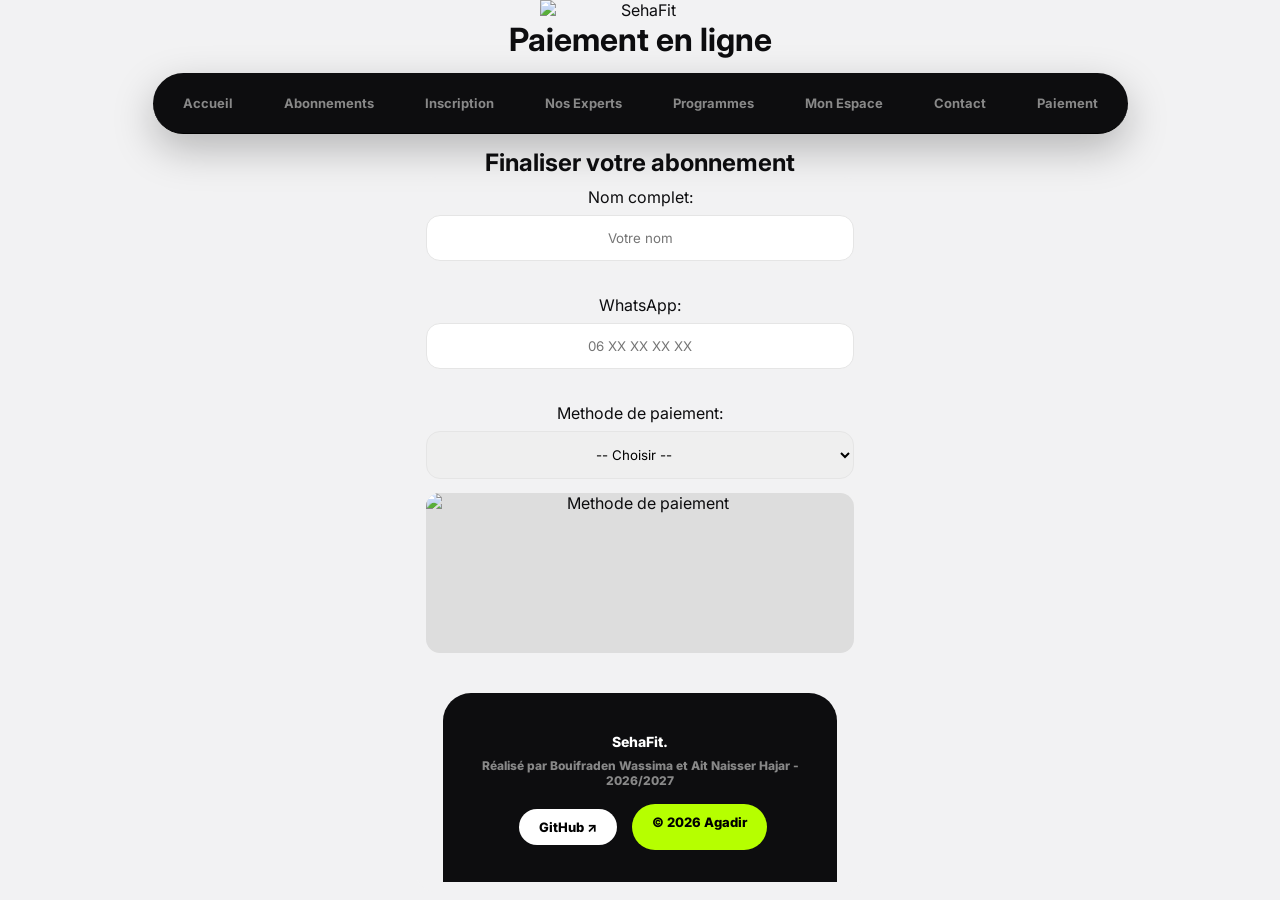
==== paiement.html @ 0464c271 "Add files via upload" ====
<!DOCTYPE html>
<html>
<head>
<meta charset="UTF-8">
<meta name="viewport" content="width=device-width, initial-scale=1.0">
<img src="Images/image.png.png" alt="SehaFit" width="200" style="display: block;margin:auto;">
<title>Paiement - SehaFit</title>
<style>
    body{margin:0;background:lightgray;display:flex;flex-direction:column;align-items:center;text-align:center;font-family:Arial}
    header,nav{position:sticky;top:0;z-index:100;background:rgba(255,255,255,0.9);backdrop-filter:blur(8px);width:100%;display:flex;justify-content:center;align-items:center;padding:10px;box-shadow:0 2px 8px rgba(0,0,0,0.1)}
    nav{top:58px;border-bottom:1px solid black}
    main{width:95%;max-width:700px;display:flex;flex-direction:column;align-items:center}
    section,.espace-box,.programme{background:white;border:1px solid black;border-radius:15px;padding:15px;margin:15px 0;width:90%;max-width:600px}
    a,button{margin:5px;text-decoration:none;color:black;font-weight:bold;text-align:center}
    img,table,canvas, input, select{display:block;margin:10px auto;max-width:100%;text-align:center}
    </style>
    <link rel="stylesheet" href="style.css">
</head>
<body>

<h1>Paiement en ligne</h1>
<nav>
<a href="index.html">Accueil</a>
<a href="abonnements.html">Abonnements</a>
<a href="inscription.html">Inscription</a>
<a href="experts.html">Nos Experts</a>
<a href="programmes.html">Programmes</a>
<a href="espace.html">Mon Espace</a>
<a href="contact.html">Contact</a>
<a href="paiement.html">Paiement</a>
</nav>

<h2 id="titrePack">Finaliser votre abonnement</h2>

<div class="box">
<label>Nom complet:</label><br>
<input type="text" id="nom" placeholder="Votre nom"><br>

<label>WhatsApp:</label><br>
<input type="text" id="tel" placeholder="06 XX XX XX XX"><br>

<label>Methode de paiement:</label><br>
<select id="methode" onchange="showInfo()">
<option value="">-- Choisir --</option>
<option value="wafacash">Wafacash</option>
<option value="cih">CIH Bank</option>
<option value="mopay">MoPay</option>
<option value="barid">Barid Cash</option>
</select>
<img src="Images/image.jpg11.jpg" alt="Methode de paiement" width="200" style="display: block;margin:auto;">

<footer style="background:#0D0D0F; color:#888; text-align:center; padding:32px 20px; margin-top:40px; border-radius:28px 28px 0 0; width:92%; max-width:1100px; margin-left:auto; margin-right:auto;">
<p style="color:white; font-weight:800; font-size:14px; margin-bottom:6px;">SehaFit.</p>
<p style="font-size:12px; margin-bottom:16px;">Réalisé par Bouifraden Wassima et Ait Naisser Hajar - 2026/2027</p>
<div style="display:flex; gap:10px; justify-content:center;">
<a href="https://github.com/" target="_blank" style="display:inline-block; background:white; color:black; padding:10px 20px; border-radius:100px; text-decoration:none; font-weight:800; font-size:13px;">GitHub ↗</a>
<span style="display:inline-block; background:#B6FF00; color:black; padding:10px 20px; border-radius:100px; font-weight:800; font-size:13px;">© 2026 Agadir</span>
</div>
</footer>
</body>
</html>
---- style.css ----
/* SEHAFIT ULTRA PREMIUM - VERSION QUI FAIT HALLUCINER */
/* SEHAFIT COMPLETE PROJECT - ULTIMATE WOW */
@import url('https://fonts.googleapis.com/css2?family=Bricolage+Grotesque:wght@700;800&family=Inter:wght@500;700&display=swap');
:root{--green:#B6FF00;--black:#0D0D0F;--gray:#F2F2F3}
*{margin:0;padding:0;box-sizing:border-box;font-family:'Inter',sans-serif}
body{background:var(--gray);color:var(--black)}
header{background:white;padding:26px;text-align:center;border-bottom:1px solid #eee}
header img{width:100px;border-radius:18px;transform:rotate(-2deg)}
header h1{font-family:'Bricolage Grotesque';font-size:32px;font-weight:800;margin-top:8px}
header p{font-size:10px;letter-spacing:4px;opacity:.4;font-weight:800}
nav{width:fit-content;max-width:95%;margin:14px auto;background:var(--black);padding:7px;border-radius:100px;display:flex;gap:5px;flex-wrap:wrap;justify-content:center;position:sticky;top:10px;z-index:99;box-shadow:0 15px 40px rgba(0,0,0,.25)}
nav a{color:#888;padding:10px 18px;border-radius:100px;text-decoration:none;font-size:13px;font-weight:700;transition:.3s}
nav a.active,nav a:hover{background:var(--green);color:black;transform:scale(1.05)}
.hero{width:92%;max-width:1100px;margin:10px auto;background:var(--black);border-radius:36px;padding:12px;display:grid;grid-template-columns:1.2fr .8fr;gap:12px}
.hero-left{background:radial-gradient(100% at 0% 0%, #222 0%, #0D0D0F 70%);border-radius:28px;padding:40px;color:white;position:relative;overflow:hidden}
.hero-left::after{content:'';position:absolute;width:300px;height:300px;background:var(--green);filter:blur(80px);opacity:.4;right:-60px;bottom:-60px;border-radius:50%}
.hero-left h2{font-family:'Bricolage Grotesque';font-size:48px;line-height:.9;letter-spacing:-2px;position:relative}
.hero-left h2 span{color:var(--green)}
.hero-btn{background:var(--green);color:black;padding:14px 24px;border-radius:100px;font-weight:800;text-decoration:none;display:inline-block;margin-top:18px;position:relative}
.card{width:92%;max-width:1100px;margin:18px auto;background:white;border-radius:28px;padding:28px;box-shadow:0 10px 30px rgba(0,0,0,.05)}
.card h2{font-family:'Bricolage Grotesque';font-size:24px;font-weight:800;border-left:5px solid var(--green);padding-left:12px;margin-bottom:12px}
.grid-experts{display:grid;grid-template-columns:repeat(auto-fit,minmax(160px,1fr));gap:14px;margin-top:14px}
.box{background:var(--gray);border-radius:20px;padding:10px;text-align:center;transition:.4s}
.box:hover{transform:translateY(-8px);background:white;box-shadow:0 20px 40px rgba(0,0,0,.1)}
.box img{width:100%;height:160px;object-fit:cover;border-radius:14px;background:#ddd}
.box p{font-weight:800;margin-top:8px;font-size:13px}
.packs{display:grid;grid-template-columns:repeat(auto-fit,minmax(240px,1fr));gap:14px}
.pack{border:2px solid #eee;border-radius:24px;padding:24px;text-align:center;transition:.3s}
.pack:hover{border-color:var(--black);transform:translateY(-5px)}
.pack.popular{background:var(--black);color:white;transform:scale(1.04)}
.pack .price{font-family:'Bricolage Grotesque';font-size:36px;font-weight:800;margin:10px 0}
input,select,textarea{width:100%;padding:14px;border-radius:14px;border:1.5px solid #e5e5e5;margin:8px 0 14px;outline:none}
input:focus{border-color:var(--black);box-shadow:0 0 0 4px rgba(182,255,0,.3)}
button{background:var(--black);color:white;padding:14px;border-radius:100px;border:none;font-weight:800;width:100%;cursor:pointer}
button:hover{background:var(--green);color:black}
.paiement-logos{display:flex;justify-content:center;gap:12px;flex-wrap:wrap;margin-top:18px;padding:18px;background:var(--black);border-radius:18px}
.paiement-logos img{width:85px;background:white;padding:8px;border-radius:10px}
footer{background:var(--black);color:#666;text-align:center;padding:28px;margin-top:30px;border-radius:28px 28px 0 0;width:92%;max-width:1100px;margin:auto}
@media(max-width:800px){.hero{grid-template-columns:1fr}}
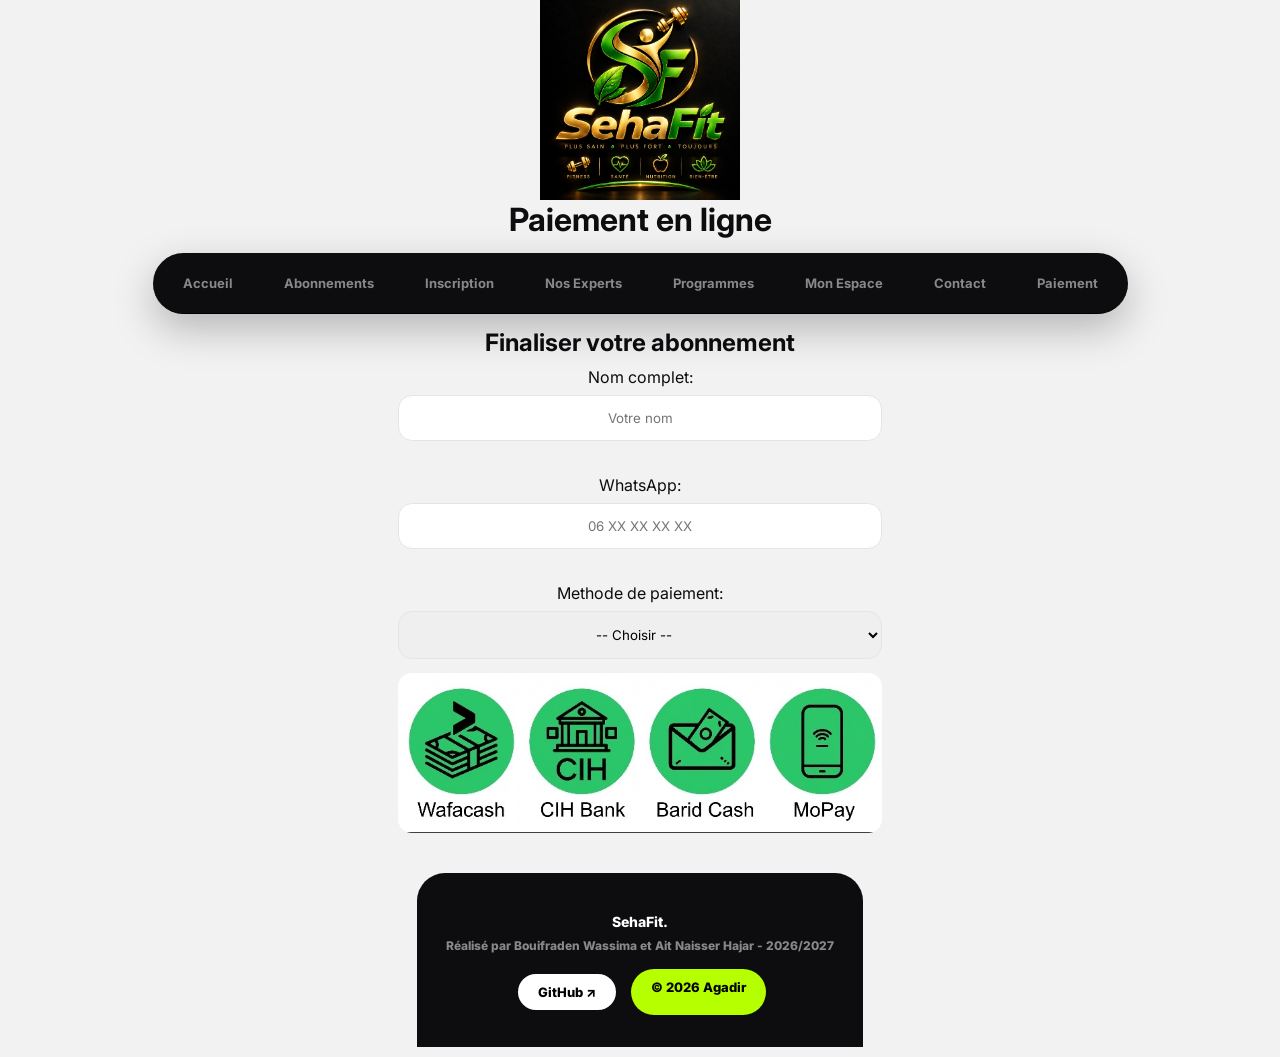
==== commit 6b717735: "Update paiement.html" ====
--- a/paiement.html
+++ b/paiement.html
@@ -47,7 +47,7 @@
 <option value="mopay">MoPay</option>
 <option value="barid">Barid Cash</option>
 </select>
-<img src="Images/image.jpg11.jpg" alt="Methode de paiement" width="200" style="display: block;margin:auto;">
+<img src="Images/image.jpg11.jpg" alt="Methode de paiement" width="100" style="display: block;margin:auto;">
 
 <footer style="background:#0D0D0F; color:#888; text-align:center; padding:32px 20px; margin-top:40px; border-radius:28px 28px 0 0; width:92%; max-width:1100px; margin-left:auto; margin-right:auto;">
 <p style="color:white; font-weight:800; font-size:14px; margin-bottom:6px;">SehaFit.</p>
@@ -58,4 +58,4 @@
 </div>
 </footer>
 </body>
-</html>+</html>
